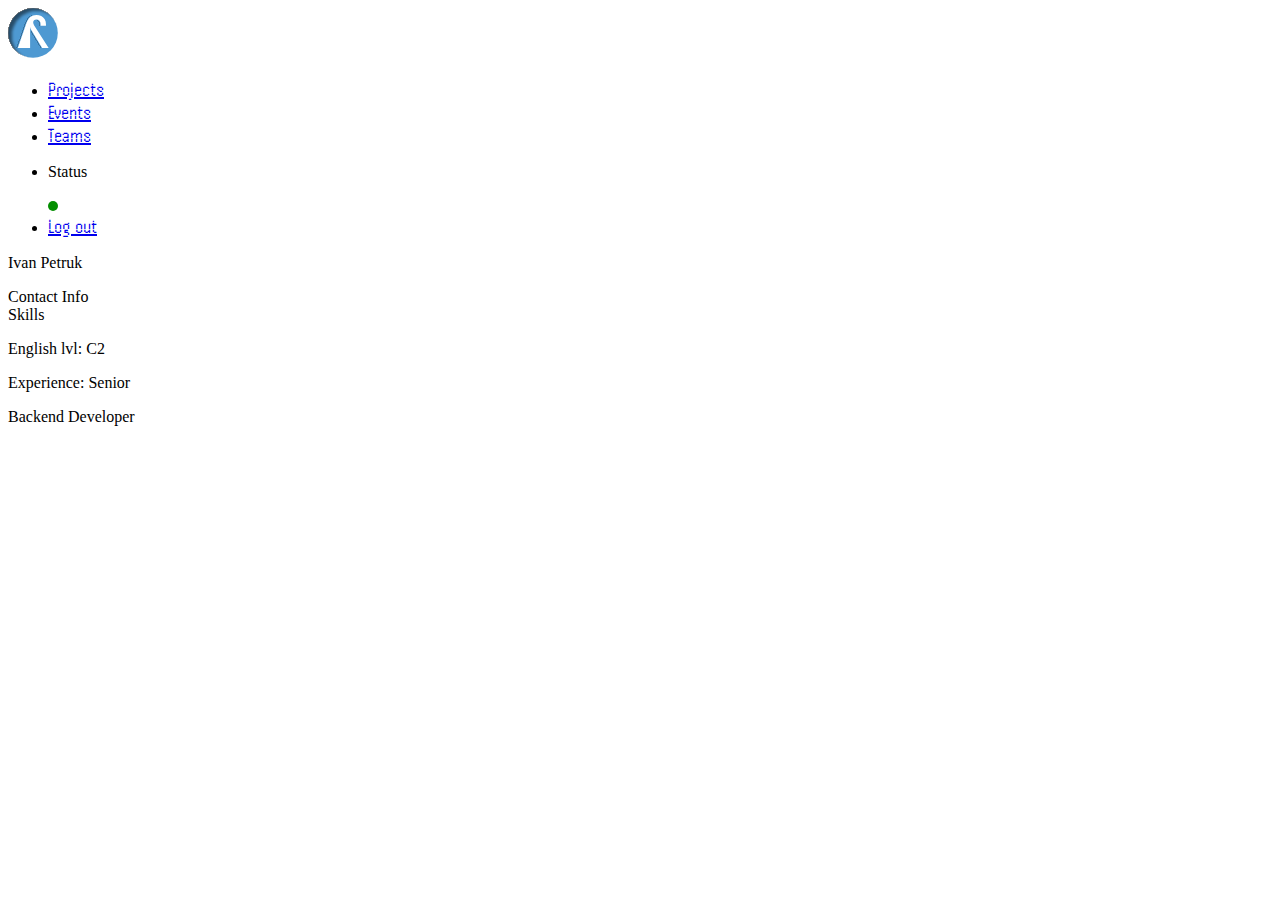
==== Mediocrity/Mediocrity/Views/Home/account.html @ 4ad80746 "added profile page with css" ====
<!DOCTYPE html>
<html lang="uk">
  <head>
    <meta charset="UTF-8" />
    <meta http-equiv="X-UA-Compatible" content="IE=edge" />
    <meta name="viewport" content="width=device-width, initial-scale=1.0" />
    <title>Заголовок сторінки</title>
    
    <link rel="stylesheet" href="style/prof_page.css">
    <style>
      @import url('https://fonts.googleapis.com/css2?family=Handjet:wght@700&display=swap');
    </style>
  </head>
  <body>
    <!-- <div class="square">
      <div class="project">
        <span>Проект</span>
      </div>
      <div class="events">
        <span>Події</span>
      </div>
      <div class="teams">
        <span>Команди</span>
      </div>
      <div class="logOut">
        <span>Log out</span>
      </div>
      <div class="status">
        <span>online</span>
        <div class="statusCycle"></div>
      </div>
      <div class="square2">
        <div class="headSkills">
          Skills
        </div>
        <div class = "headInfo">
            Info
        </div> -->


      <header>
        <div class="icon_other">
        <i>
            <a href="main.html">
                <svg width="50" height="50" viewBox="0 0 69 68" fill="none" xmlns="http://www.w3.org/2000/svg">
                <g filter="url(#filter0_i_0_1)">
                <ellipse cx="34.6167" cy="34" rx="34.0944" ry="34" fill="#4E99D2"/>
                </g>
                <g filter="url(#filter1_d_0_1)">
                <path d="M39.1653 9C41.6468 9 43.893 9.53333 45.9039 10.6C47.9148 11.6667 49.4979 13.1813 50.6531 15.144C51.8083 17.1493 52.3859 19.432 52.3859 21.992V24.04H44.9413L44.9413 21.864C44.9413 19.944 44.4279 18.3653 43.401 17.128C42.3314 15.9333 40.9409 15.336 39.2295 15.336C37.8603 15.336 36.7693 15.6773 35.9564 16.36C35.1435 17.0853 34.737 18.0667 34.737 19.304C34.737 20.7547 35.2076 22.248 36.1489 23.784L56.1082 54.76L47.1233 54.76L32.1699 29.928C31.8276 29.3733 31.5067 28.7547 31.2072 28.072C30.9077 27.3893 30.6724 26.6427 30.5013 25.832V54.76L13.5583 54.76L25.2387 21.032C26.6078 17.064 28.4476 14.056 30.758 12.008C33.0256 10.0027 35.828 9 39.1653 9Z" fill="white"/>
                </g>
                <defs>
                <filter id="filter0_i_0_1" x="0.522217" y="0" width="72.1889" height="72" filterUnits="userSpaceOnUse" color-interpolation-filters="sRGB">
                <feFlood flood-opacity="0" result="BackgroundImageFix"/>
                <feBlend mode="normal" in="SourceGraphic" in2="BackgroundImageFix" result="shape"/>
                <feColorMatrix in="SourceAlpha" type="matrix" values="0 0 0 0 0 0 0 0 0 0 0 0 0 0 0 0 0 0 127 0" result="hardAlpha"/>
                <feOffset dx="5" dy="4"/>
                <feGaussianBlur stdDeviation="2"/>
                <feComposite in2="hardAlpha" operator="arithmetic" k2="-1" k3="1"/>
                <feColorMatrix type="matrix" values="0 0 0 0 0 0 0 0 0 0 0 0 0 0 0 0 0 0 0.5 0"/>
                <feBlend mode="normal" in2="shape" result="effect1_innerShadow_0_1"/>
                </filter>
                <filter id="filter1_d_0_1" x="11.5583" y="9" width="44.5499" height="45.7598" filterUnits="userSpaceOnUse" color-interpolation-filters="sRGB">
                <feFlood flood-opacity="0" result="BackgroundImageFix"/>
                <feColorMatrix in="SourceAlpha" type="matrix" values="0 0 0 0 0 0 0 0 0 0 0 0 0 0 0 0 0 0 127 0" result="hardAlpha"/>
                <feOffset dx="-2"/>
                <feComposite in2="hardAlpha" operator="out"/>
                <feColorMatrix type="matrix" values="0 0 0 0 0 0 0 0 0 0 0 0 0 0 0 0 0 0 0.25 0"/>
                <feBlend mode="normal" in2="BackgroundImageFix" result="effect1_dropShadow_0_1"/>
                <feBlend mode="normal" in="SourceGraphic" in2="effect1_dropShadow_0_1" result="shape"/>
                </filter>
                </defs>
                </svg>
            </a>
        </i>
        <nav>
            <ul>
                <li>
                    <a href="#" class="left" style="font-family: 'Handjet', cursive; font-size: 20px; height: 13px;">Projects</a>
                </li>
                <li>
                    <a href="#" class="left1" style="font-family: 'Handjet', cursive; font-size: 20px; height: 13px;">Events</a>
                </li>
                <li>
                    <a href="#" class="left1" style="font-family: 'Handjet', cursive; font-size: 20px; height: 13px;">Teams</a>
                </li>
            </ul>
        </nav>
        </div>
        <div class="otherrr">
          <nav>
            <ul>
                <li class="status">
                    <p>Status</p>
                    <i>
                      <svg width="10" height="10" viewBox="0 0 10 10" fill="none" xmlns="http://www.w3.org/2000/svg">
                      <circle cx="5" cy="5" r="5" fill="#038E00"/>
                      </svg>
                    </i>                    
                </li>
                <li>
                  <a href="auth.html" class = "men" style="font-family: 'Handjet', cursive; font-size: 20px; height: 13px;">Log out</a>
                </li>
            </ul>
          </nav>
        </div>
      </header>

      <div class="container">
        <form class="prof_form">
          
          <div class="name_photo">
            <div class="accountFoto">
            </div>
            <p>Ivan Petruk</p>
          </div>
          

          <div class ="info">
            <div class="info_cap">Contact Info</div> 
          </div>

          <div class="skills">
            <div class="skills_cap">Skills
            </div>
            <p class="skills_txt">English lvl: C2</p>
            <p class="skills_txt">Experience: Senior</p>
            <p class="skills_txt">Backend Developer</p>
          </div>

        </form>
      </div>
  </body>
</html>
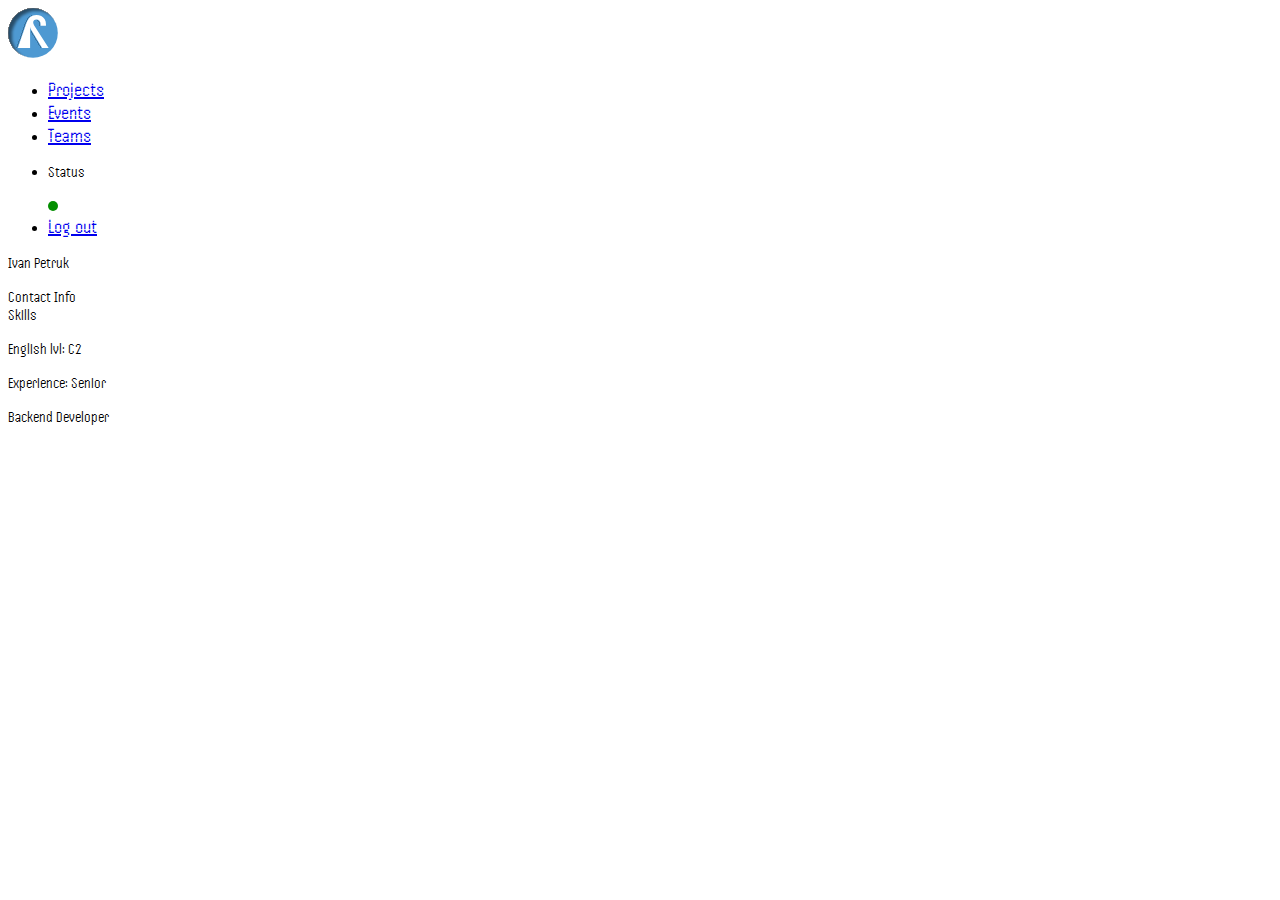
==== commit a65a3ef2: "added fonts to profile page" ====
--- a/Mediocrity/Mediocrity/Views/Home/account.html
+++ b/Mediocrity/Mediocrity/Views/Home/account.html
@@ -91,7 +91,7 @@
           <nav>
             <ul>
                 <li class="status">
-                    <p>Status</p>
+                    <p  style="font-family: 'Handjet', cursive;">Status</p>
                     <i>
                       <svg width="10" height="10" viewBox="0 0 10 10" fill="none" xmlns="http://www.w3.org/2000/svg">
                       <circle cx="5" cy="5" r="5" fill="#038E00"/>
@@ -106,13 +106,13 @@
         </div>
       </header>
 
-      <div class="container">
+      <div class="container"  style="font-family: 'Handjet', cursive;">
         <form class="prof_form">
           
           <div class="name_photo">
             <div class="accountFoto">
             </div>
-            <p>Ivan Petruk</p>
+            <p >Ivan Petruk</p>
           </div>
           
 
